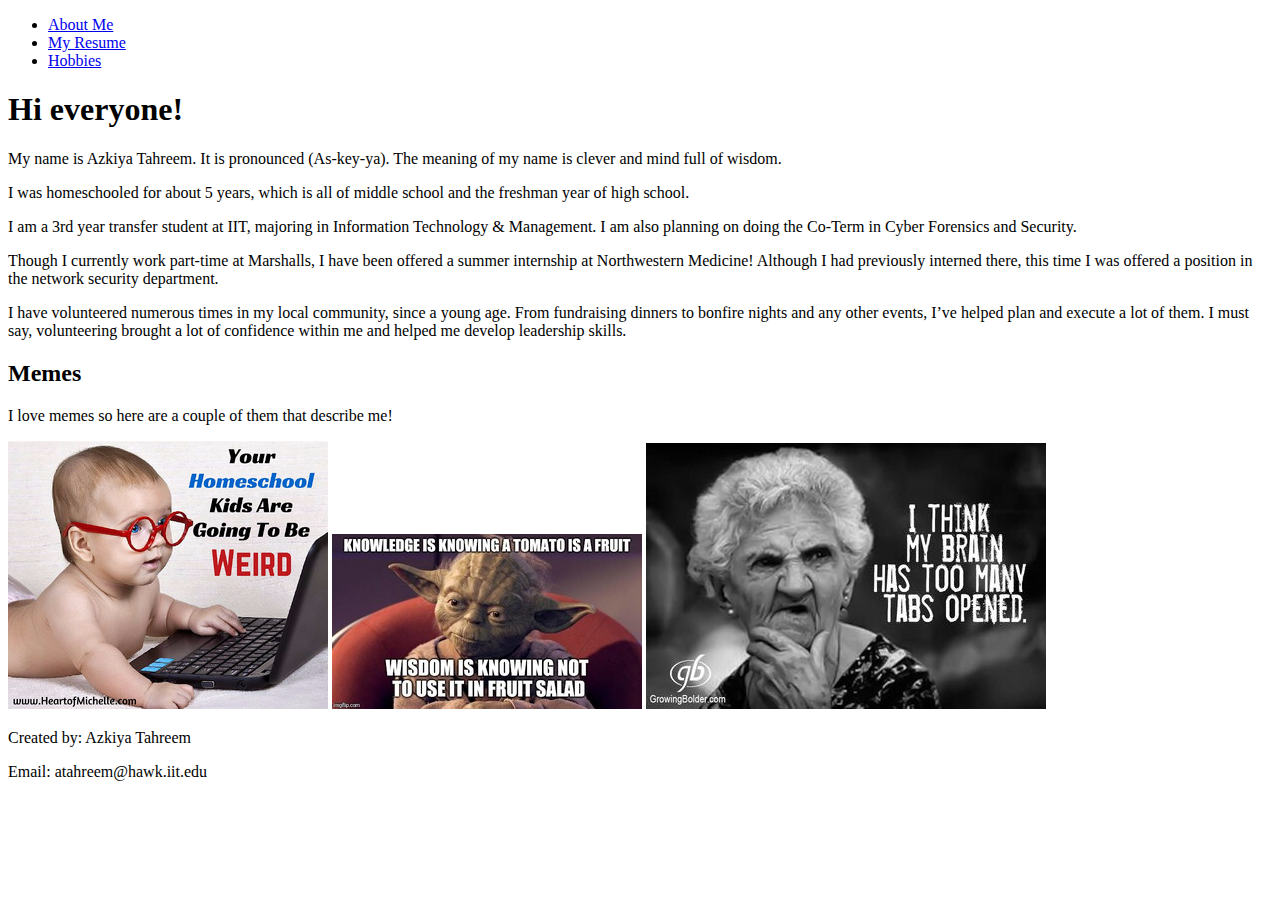
==== index.html @ 53d7af51 "adding project 2 files" ====
<!DOCTYPE html>
<html lang="en">
  <head>
    <meta charset="utf-8">
    <title>ITMD-361 Project 2</title>
    <link rel="stylesheet" type="text/css" href="css/reset.css">
    <link rel="stylesheet" type="text/css" href="css/styles.css">
  </head>
	
<body>
    <nav>
      <ul>
        <li><a href="index.html">About Me</a></li>
        <li><a href="resume.html">My Resume</a></li>
        <li><a href="hobbies.html">Hobbies</a></li>
      </ul>
	</nav>

    <section>
      <h1>Hi everyone!</h1>
      <p>My name is Azkiya Tahreem. It is pronounced (As-key-ya). The meaning of my name is clever and mind full of wisdom.</p>
      <p>I was homeschooled for about 5 years, which is all of middle school and the freshman year of high school.</p>
      <p>I am a 3rd year transfer student at IIT, majoring in Information Technology & Management. I am also planning on doing the Co-Term in Cyber Forensics and Security.</p>
      <p>Though I currently work part-time at Marshalls, I have been offered a summer internship at Northwestern Medicine! Although I had previously interned there, this time I was offered a position in the network security department.</p>
      <p>I have volunteered numerous times in my local community, since a young age. From fundraising dinners to bonfire nights and any other events, I’ve helped plan and execute a lot of them. I must say, volunteering brought a lot of confidence within me and helped me develop leadership skills.</p>
    </section>

    <section>
	  <h2>Memes</h2>
      <p>I love memes so here are a couple of them that describe me!</p>
      <img src="media/weird-homeschoolers.jpg" alt="A humorous image about homeschooling">
      <img src="media/meme1.jpg" alt="A humorous meme feauturing Yoda">
      <img src="media/meme2.jpg" alt="A humorous meme featuring an old lady">
    </section>

    <footer>
      <p>Created by: Azkiya Tahreem</p>
      <p>Email: atahreem@hawk.iit.edu</p>
    </footer>  
  </body>
</html>
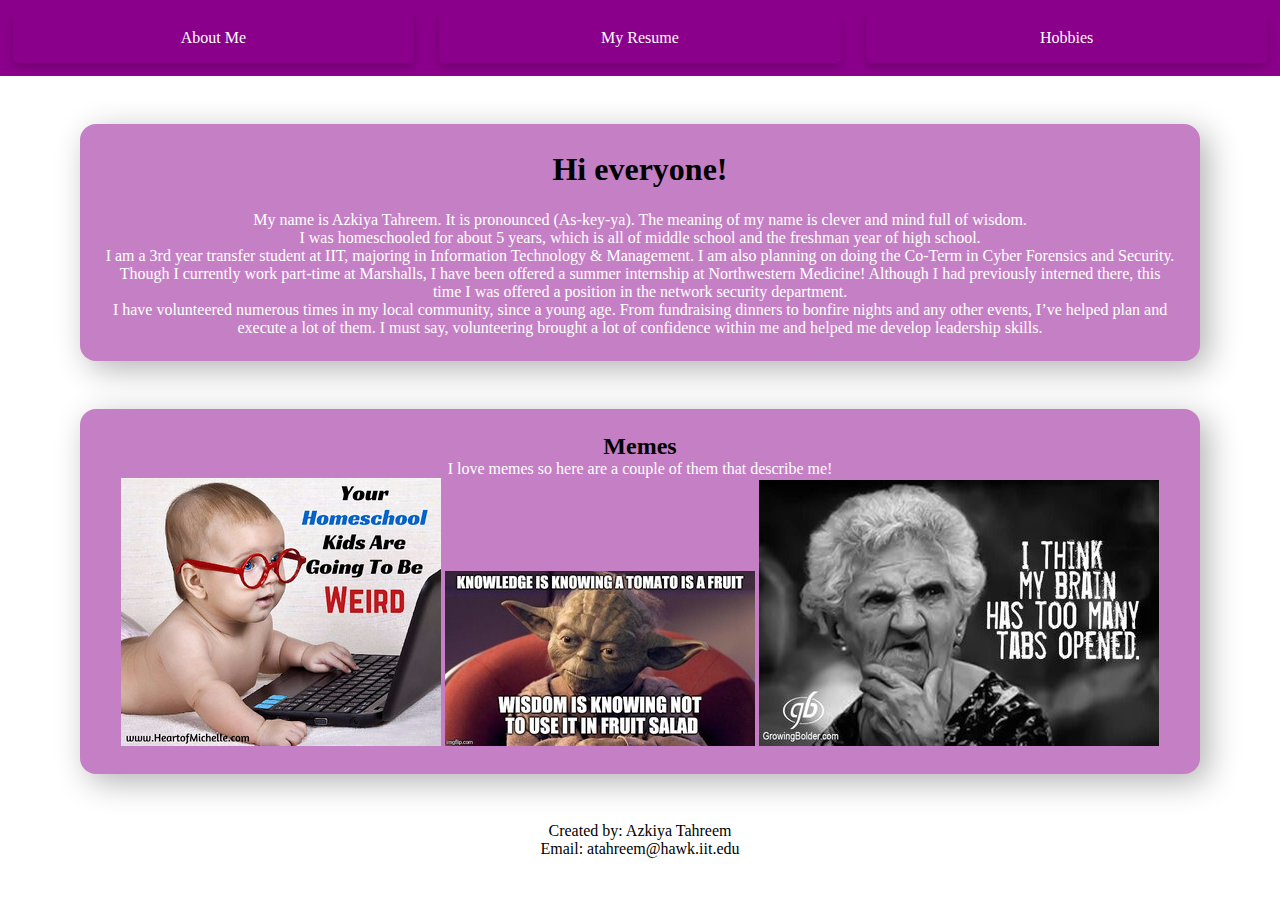
==== commit 98da8733: "adding map js and css" ====
--- a/index.html
+++ b/index.html
@@ -2,7 +2,7 @@
 <html lang="en">
   <head>
     <meta charset="utf-8">
-    <title>ITMD-361 Project 2</title>
+    <title>ITMD-361 Project 3</title>
     <link rel="stylesheet" type="text/css" href="css/reset.css">
     <link rel="stylesheet" type="text/css" href="css/styles.css">
   </head>
--- a/css/styles.css
+++ b/css/styles.css
@@ -0,0 +1,125 @@
+/* CSS */
+h1, h3 {
+  font-family: 'Roboto', 'Times New Roman';
+  color: black;
+  margin-bottom: 20px;
+  padding: 0.1em;
+  position: relative;
+}
+
+h2 {
+  font-family: 'Roboto', 'Times New Roman';
+  color: black;
+  position: relative;
+}
+
+li {
+  font-family: 'Roboto', 'Times New Roman';
+  color: white;
+  text-align: center;
+}
+
+body {
+  text-align: center;
+}
+
+.resume-body {
+  font-family: 'Roboto', 'Times New Roman';
+  font-size: 1em;
+  line-height: 1.6;
+  background-color: white;
+  margin: 0 auto;
+  text-align: center;
+  position: relative;
+}
+
+/* Nav */
+nav {
+  text-align: center;
+  position: relative;
+}
+nav{
+  background-color: #8b008b;
+  margin-bottom: 2em;
+}
+nav ul{
+  list-style-type: none;
+  margin: 0;
+  padding: 0;
+}
+nav ul li {
+  display: inline;
+}
+  
+nav ul li a {
+  display: inline-block;
+  color: white;
+  text-decoration: none;
+  padding: 1em 2em;
+}
+
+/* Section */
+section {
+  background-color: #c57fc5;
+  padding: 1.5em;
+  border-radius: 1em;
+  box-shadow: 0.5em 0.5em 2em rgba(0, 0, 0, 0.3);
+  margin: 3em auto;
+  max-width: 70rem;
+  color: white;
+}
+
+#experience h3 {
+  margin-bottom: 1.25em;
+  color: black;
+}
+
+#experience ul {
+  list-style-type: none;
+}
+
+footer {
+  text-align: center;
+  margin-bottom: 1.75em;
+}
+
+.food-container, ul {
+    display: flex;
+    flex-wrap: wrap;
+    justify-content: space-between;
+}
+
+.food-item, li {
+    flex: 1 0 21%; /* grow | shrink | basis */
+    margin: 1%;
+    text-align: center;
+    box-shadow: 0 4px 8px 0 rgba(0,0,0,0.2);
+    transition: 0.3s;
+    border-radius: 5px; 
+}
+
+.food-item:hover, li:hover {
+    box-shadow: 0 8px 16px 0 rgba(0,0,0,0.2);
+	
+}
+
+.food-item img {
+    width: 200px;
+    height: 200px; 
+    object-fit: cover;
+}
+
+li img {
+    width: 200px;
+    height: 200px;
+    object-fit: cover;
+}
+
+.food-item p, li p {
+    padding: 15px;
+    text-align: center;
+}
+
+#series ul {
+  list-style-type: none;
+}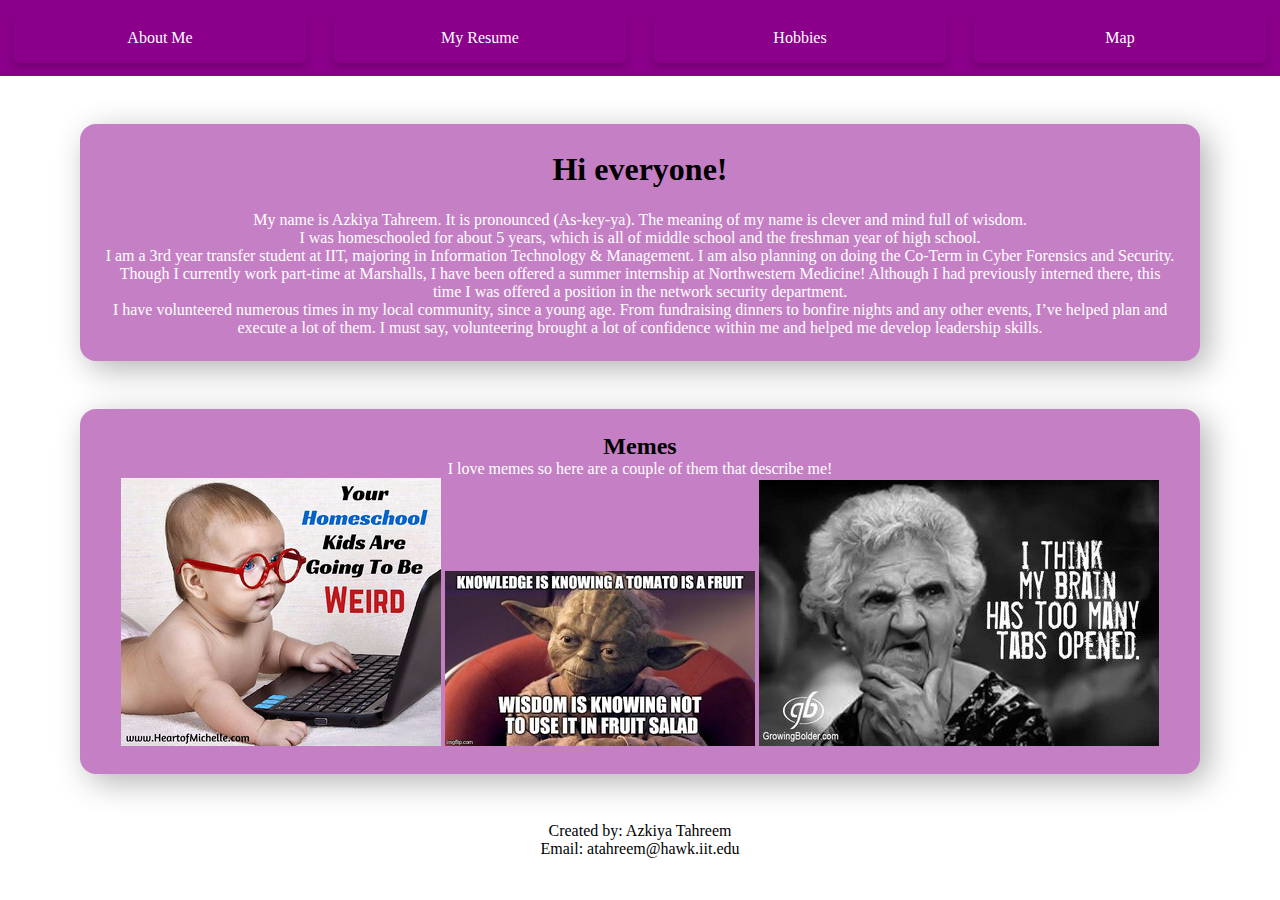
==== commit 7b4683b1: "fixing errors" ====
--- a/index.html
+++ b/index.html
@@ -13,6 +13,7 @@
         <li><a href="index.html">About Me</a></li>
         <li><a href="resume.html">My Resume</a></li>
         <li><a href="hobbies.html">Hobbies</a></li>
+		<li><a href="map.html">Map</a></li>
       </ul>
 	</nav>
 
